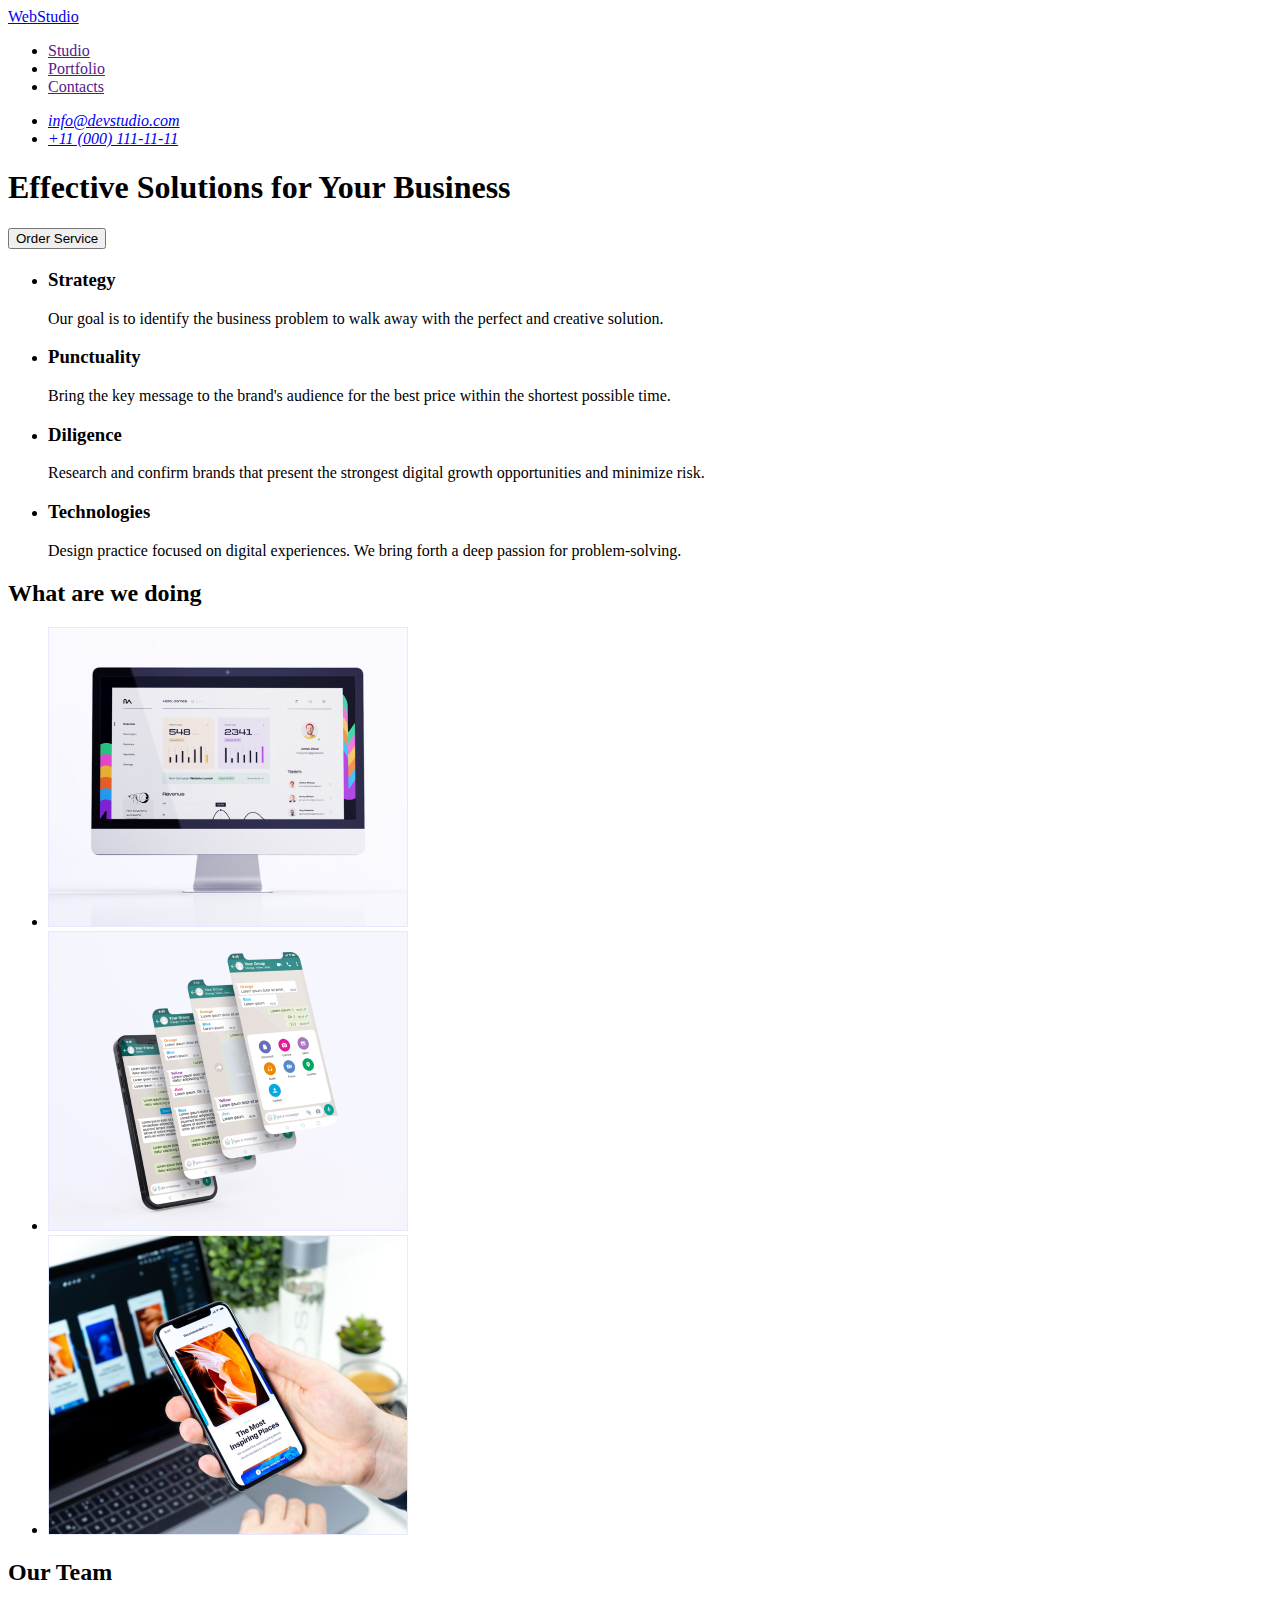
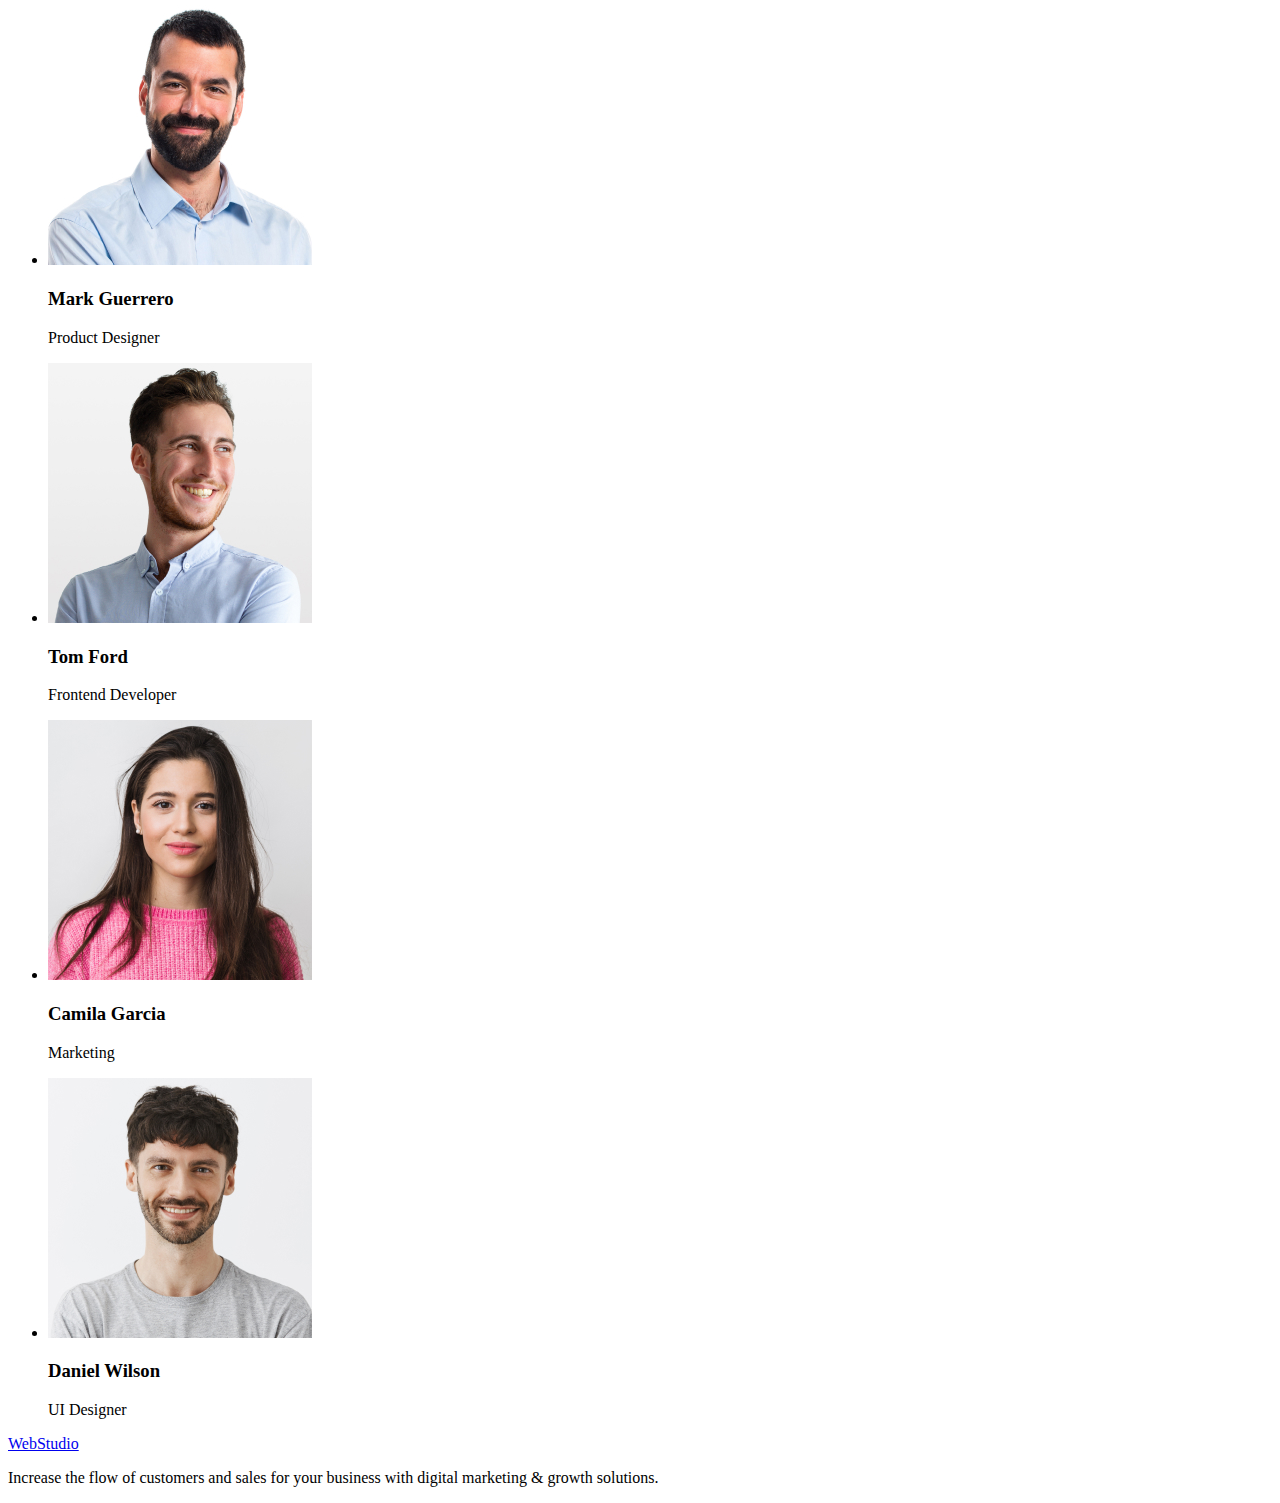
==== index.html @ 5fd90c02 "Initial commit" ====
<!DOCTYPE html>
<html lang="en">
  <head>
    <meta charset="UTF-8" />
    <meta http-equiv="X-UA-Compatible" content="IE=edge" />
    <meta name="viewport" content="width=device-width, initial-scale=1.0" />
    <title>Document</title>
  </head>
  <body>
    <header>
      <nav>
        <a href="./index.html">WebStudio</a>
        <ul>
          <li><a href="">Studio</a></li>
          <li><a href="">Portfolio</a></li>
          <li><a href="">Contacts</a></li>
        </ul>
      </nav>
      <address>
        <ul>
          <li><a href="mailto:info@devstudio.com">info@devstudio.com</a></li>
          <li><a href="tel:+110001111111">+11 (000) 111-11-11</a></li>
        </ul>
      </address>
    </header>
    <main>
      <section>
        <h1>Effective Solutions for Your Business</h1>
        <button type="button">Order Service</button>
      </section>

      <section>
        <h2></h2>
        <ul>
          <li>
            <h3>Strategy</h3>
            <p>
              Our goal is to identify the business problem to walk away with the
              perfect and creative solution.
            </p>
          </li>
          <li>
            <h3>Punctuality</h3>
            <p>
              Bring the key message to the brand's audience for the best price
              within the shortest possible time.
            </p>
          </li>
          <li>
            <h3>Diligence</h3>
            <p>
              Research and confirm brands that present the strongest digital
              growth opportunities and minimize risk.
            </p>
          </li>
          <li>
            <h3>Technologies</h3>
            <p>
              Design practice focused on digital experiences. We bring forth a
              deep passion for problem-solving.
            </p>
          </li>
        </ul>
      </section>

      <section>
        <h2>What are we doing</h2>
        <ul>
          <li>
            <img
              src="./images/rectangle-71.jpg"
              alt="Desktop version"
              width="360"
            />
          </li>
          <li>
            <img
              src="./images/rectangle-72.jpg"
              alt="Smartphone platform"
              width="360"
            />
          </li>
          <li>
            <img
              src="./images/rectangle-73.jpg"
              alt="Mobile version"
              width="360"
            />
          </li>
        </ul>
      </section>

      <section>
        <h2>Our Team</h2>
        <ul>
          <li>
            <img src="./images/mark.jpg" alt="Product designer" width="264" />
            <h3>Mark Guerrero</h3>
            <p>Product Designer</p>
          </li>
          <li>
            <img src="./images/tom.jpg" alt="Frontend Developer" width="264" />
            <h3>Tom Ford</h3>
            <p>Frontend Developer</p>
          </li>
          <li>
            <img src="./images/camila.jpg" alt="Marketing" width="264" />
            <h3>Camila Garcia</h3>
            <p>Marketing</p>
          </li>
          <li>
            <img src="./images/daniel.jpg" alt="UI Designer" width="264" />
            <h3>Daniel Wilson</h3>
            <p>UI Designer</p>
          </li>
        </ul>
      </section>
    </main>
    <footer>
      <a href="./index.html">WebStudio</a>
      <p>
        Increase the flow of customers and sales for your business with digital
        marketing & growth solutions.
      </p>
    </footer>
  </body>
</html>
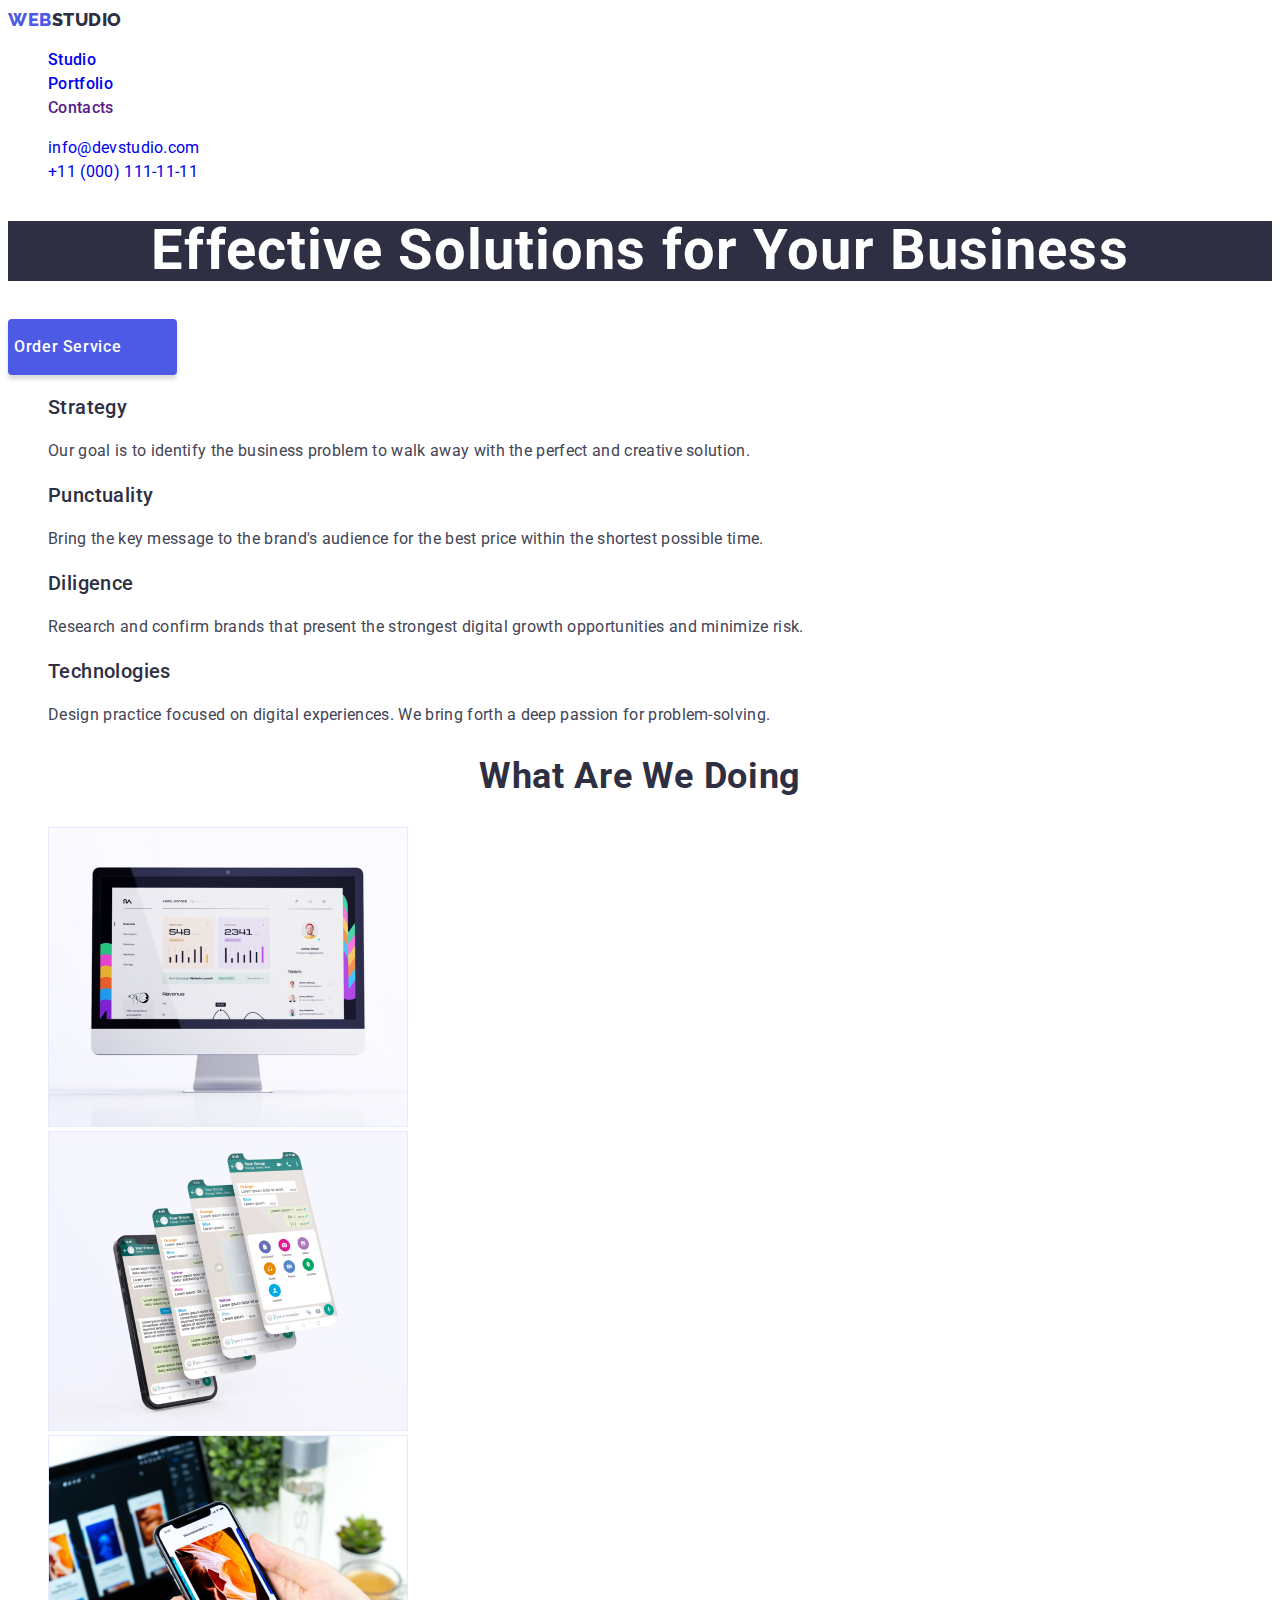
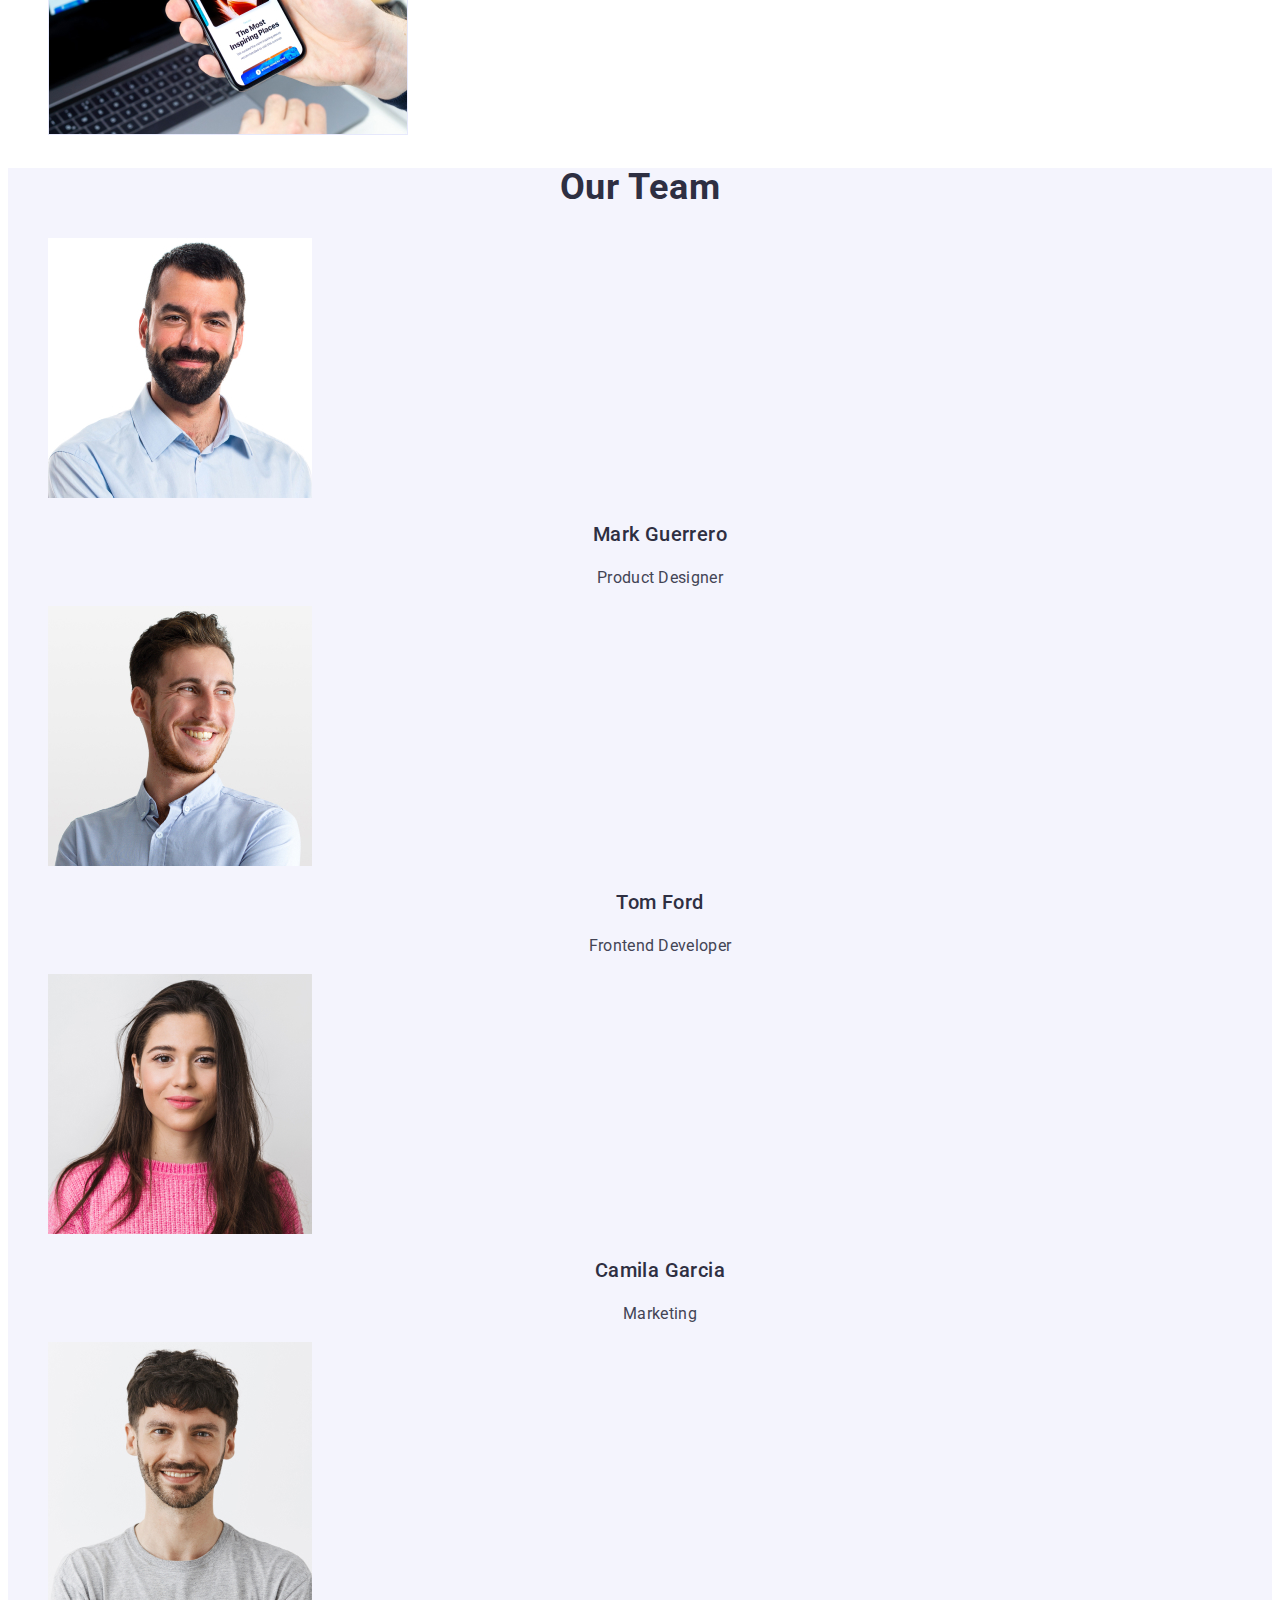
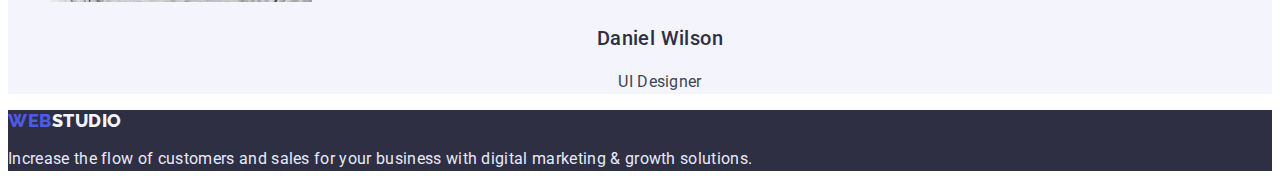
==== commit 5cb8196a: "hw-2-full" ====
--- a/index.html
+++ b/index.html
@@ -5,57 +5,78 @@
     <meta http-equiv="X-UA-Compatible" content="IE=edge" />
     <meta name="viewport" content="width=device-width, initial-scale=1.0" />
     <title>Document</title>
+    <link rel="preconnect" href="https://fonts.googleapis.com" />
+    <link rel="preconnect" href="https://fonts.gstatic.com" crossorigin />
+    <link
+      href="https://fonts.googleapis.com/css2?family=Raleway:wght@800&family=Roboto:ital,wght@0,400;0,500;0,700;1,900&display=swap"
+      rel="stylesheet"
+    />
+    <link rel="stylesheet" href="./css/styles.css" />
   </head>
   <body>
-    <header>
+    <header class="header">
       <nav>
-        <a href="./index.html">WebStudio</a>
-        <ul>
-          <li><a href="">Studio</a></li>
-          <li><a href="">Portfolio</a></li>
-          <li><a href="">Contacts</a></li>
+        <a class="header-logo" href="./index.html"
+          ><span class="header-logo-span">Web</span>Studio</a
+        >
+        <ul class="header-list list">
+          <li>
+            <a class="header-link link" href="./index.html">Studio</a>
+          </li>
+          <li>
+            <a class="header-link link" href="./portfolio.html">Portfolio</a>
+          </li>
+          <li><a class="header-link link" href="">Contacts</a></li>
         </ul>
       </nav>
       <address>
-        <ul>
-          <li><a href="mailto:info@devstudio.com">info@devstudio.com</a></li>
-          <li><a href="tel:+110001111111">+11 (000) 111-11-11</a></li>
+        <ul class="header-adress list">
+          <li>
+            <a class="header-adress-link link" href="mailto:info@devstudio.com"
+              >info@devstudio.com</a
+            >
+          </li>
+          <li>
+            <a class="header-adress-link link" href="tel:+110001111111"
+              >+11 (000) 111-11-11</a
+            >
+          </li>
         </ul>
       </address>
     </header>
     <main>
-      <section>
-        <h1>Effective Solutions for Your Business</h1>
-        <button type="button">Order Service</button>
+      <section class="hero">
+        <h1 class="hero-title">Effective Solutions for Your Business</h1>
+        <button class="hero-btn" type="button">Order Service</button>
       </section>
 
-      <section>
+      <section class="goals">
         <h2></h2>
-        <ul>
+        <ul class="goals-list list">
           <li>
-            <h3>Strategy</h3>
-            <p>
+            <h3 class="goals-title">Strategy</h3>
+            <p class="goals-text">
               Our goal is to identify the business problem to walk away with the
               perfect and creative solution.
             </p>
           </li>
           <li>
-            <h3>Punctuality</h3>
-            <p>
+            <h3 class="goals-title">Punctuality</h3>
+            <p class="goals-text">
               Bring the key message to the brand's audience for the best price
               within the shortest possible time.
             </p>
           </li>
           <li>
-            <h3>Diligence</h3>
-            <p>
+            <h3 class="goals-title">Diligence</h3>
+            <p class="goals-text">
               Research and confirm brands that present the strongest digital
               growth opportunities and minimize risk.
             </p>
           </li>
           <li>
-            <h3>Technologies</h3>
-            <p>
+            <h3 class="goals-title">Technologies</h3>
+            <p class="goals-text">
               Design practice focused on digital experiences. We bring forth a
               deep passion for problem-solving.
             </p>
@@ -63,9 +84,9 @@
         </ul>
       </section>
 
-      <section>
-        <h2>What are we doing</h2>
-        <ul>
+      <section class="activities">
+        <h2 class="activities-title">What are we doing</h2>
+        <ul class="activities-list list">
           <li>
             <img
               src="./images/rectangle-71.jpg"
@@ -90,35 +111,37 @@
         </ul>
       </section>
 
-      <section>
-        <h2>Our Team</h2>
-        <ul>
+      <section class="team">
+        <h2 class="team-title">Our Team</h2>
+        <ul class="team-list list">
           <li>
             <img src="./images/mark.jpg" alt="Product designer" width="264" />
-            <h3>Mark Guerrero</h3>
-            <p>Product Designer</p>
+            <h3 class="team-subtitle">Mark Guerrero</h3>
+            <p class="team-text">Product Designer</p>
           </li>
           <li>
             <img src="./images/tom.jpg" alt="Frontend Developer" width="264" />
-            <h3>Tom Ford</h3>
-            <p>Frontend Developer</p>
+            <h3 class="team-subtitle">Tom Ford</h3>
+            <p class="team-text">Frontend Developer</p>
           </li>
           <li>
             <img src="./images/camila.jpg" alt="Marketing" width="264" />
-            <h3>Camila Garcia</h3>
-            <p>Marketing</p>
+            <h3 class="team-subtitle">Camila Garcia</h3>
+            <p class="team-text">Marketing</p>
           </li>
           <li>
             <img src="./images/daniel.jpg" alt="UI Designer" width="264" />
-            <h3>Daniel Wilson</h3>
-            <p>UI Designer</p>
+            <h3 class="team-subtitle">Daniel Wilson</h3>
+            <p class="team-text">UI Designer</p>
           </li>
         </ul>
       </section>
     </main>
-    <footer>
-      <a href="./index.html">WebStudio</a>
-      <p>
+    <footer class="footer">
+      <a class="footer-logo link" href="./index.html"
+        ><span class="header-logo-span">Web</span>Studio</a
+      >
+      <p class="footer-text">
         Increase the flow of customers and sales for your business with digital
         marketing & growth solutions.
       </p>
--- a/css/styles.css
+++ b/css/styles.css
@@ -0,0 +1,198 @@
+body {
+    font-family: 'Roboto', sans-serif;
+    color: white;
+}
+
+.link {
+    text-decoration: none;
+}
+
+.list {
+    list-style-type: none;
+}
+
+.header-logo {
+    font-family: 'Raleway', sans-serif;
+        font-style: normal;
+        font-weight: 800;
+        font-size: 18px;
+        line-height: 1.33;
+        display: flex;
+        align-items: center;
+        letter-spacing: 0.03em;
+        text-transform: uppercase;    
+        color: #2E2F42;
+        text-decoration: none;
+}
+.header-logo-span {
+    color: #4D5AE5;
+}
+
+.header-list {
+font-weight: 500;
+font-size: 16px;
+line-height: 1.5;
+letter-spacing: 0.02em;
+color: #2E2F42;
+}
+
+.header-adress-link {
+    font-style: normal;
+}
+
+.header-adress {
+    font-weight: 400;
+        font-size: 16px;
+        line-height: 1.5;
+        letter-spacing: 0.02em;
+        color: #434455;
+}
+
+.hero-title {
+        font-size: 56px;
+        line-height: 1.07;
+        text-align: center;
+        letter-spacing: 0.02em;
+        color: #FFFFFF;
+        background-color: #2E2F42;
+}
+
+.hero-btn {
+    font-family: 'Roboto', sans-serif;
+        font-weight: 500;
+        font-size: 16px;
+        line-height: 1.5;
+        display: flex;
+        align-items: center;
+        letter-spacing: 0.04em;
+        color: #FFFFFF;
+            width: 169px;
+            height: 56px;
+            left: 636px;
+            top: 428px;
+        background-color: #4D5AE5;
+        box-shadow: 0px 4px 4px rgba(0, 0, 0, 0.15);
+        border-radius: 4px;
+        border: 0;
+}
+
+.goals-title {
+    font-weight: 500;
+        font-size: 20px;
+        line-height: 1.2;
+        letter-spacing: 0.02em;
+        color: #2E2F42;
+}
+
+.goals-text {
+    font-size: 16px;
+        line-height: 1.5;
+        letter-spacing: 0.02em;
+        color: #434455;
+}
+
+.activities-title {
+    font-size: 36px;
+        line-height: 1.11;
+        text-align: center;
+        letter-spacing: 0.02em;
+        text-transform: capitalize;
+        color: #2E2F42;
+}
+
+.team-title {
+    font-size: 36px;
+        line-height: 1.11;
+        text-align: center;
+        letter-spacing: 0.02em;
+        text-transform: capitalize;
+        color: #2E2F42;
+}
+
+.team-subtitle {
+    font-weight: 500;
+        font-size: 20px;
+        line-height: 1.2;
+        text-align: center;
+        letter-spacing: 0.02em;
+        color: #2E2F42;
+}
+
+.team {
+    background-color: #F4F4FD;
+}
+
+.team-text {
+    font-size: 16px;
+        line-height: 1.5;
+        text-align: center;
+        letter-spacing: 0.02em;
+        color: #434455;
+}
+
+.footer {
+    background-color: #2E2F42;
+}
+
+.footer-logo {
+    font-family: 'Raleway', sans-serif;
+        font-weight: 800;
+        font-size: 18px;
+        line-height: 1.17;
+        display: flex;
+        align-items: center;
+        letter-spacing: 0.03em;
+        text-transform: uppercase;
+        color: #F4F4FD;
+}
+
+.footer-text {
+    font-size: 16px;
+        line-height: 1.5;
+        letter-spacing: 0.02em;
+        color: #E7E9FC;
+}
+
+.portfolio-btn {
+font-family: 'Roboto', sans-serif;
+    font-weight: 500;
+    font-size: 16px;
+    line-height: 1.5;
+    display: flex;
+    align-items: center;
+    text-align: center;
+    letter-spacing: 0.04em;
+    color: #4D5AE5;
+    width: 116px;
+    height: 48px;
+    background-color: #F4F4FD;
+    border: 1px solid #E7E9FC;
+    border-radius: 4px;
+}
+
+.portfolio-btn:hover,
+.portfolio-btn:focus {
+    background: #404BBF;
+        box-shadow: 0px 3px 1px rgba(0, 0, 0, 0.1),
+        0px 2px 1px rgba(0, 0, 0, 0.08),
+        0px 2px 2px rgba(0, 0, 0, 0.12);
+        border-radius: 4px;
+        color: #FFFFFF;       
+        border: 1px solid #000000;
+        text-shadow: 0px 4px 4px rgba(0, 0, 0, 0.25);
+    }
+
+.portfolio-list-title {
+        font-weight: 500;
+        font-size: 20px;
+        line-height: 1.2;
+        letter-spacing: 0.02em;
+        color: #2E2F42;
+    }
+
+.portfolio-list-text {
+    font-size: 16px;
+    line-height: 1.5;
+    letter-spacing: 0.02em;
+    color: #434455;
+}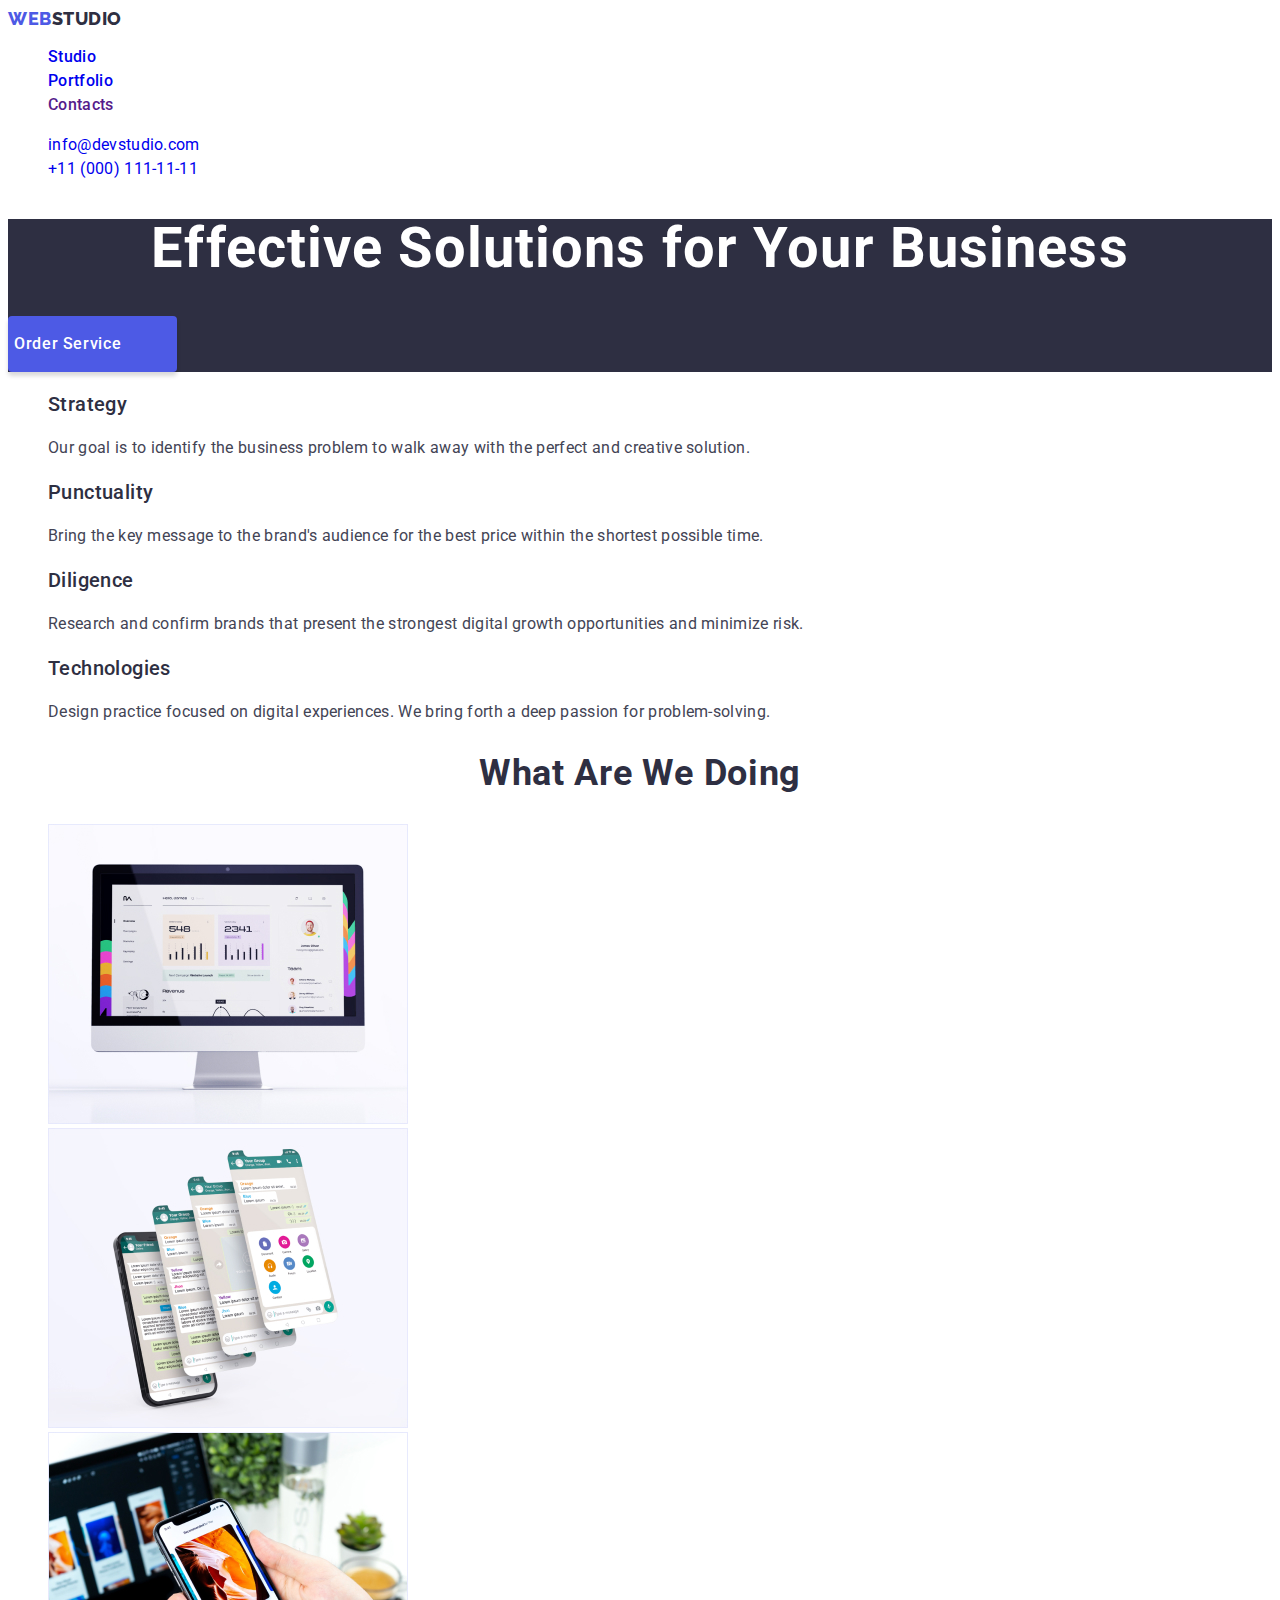
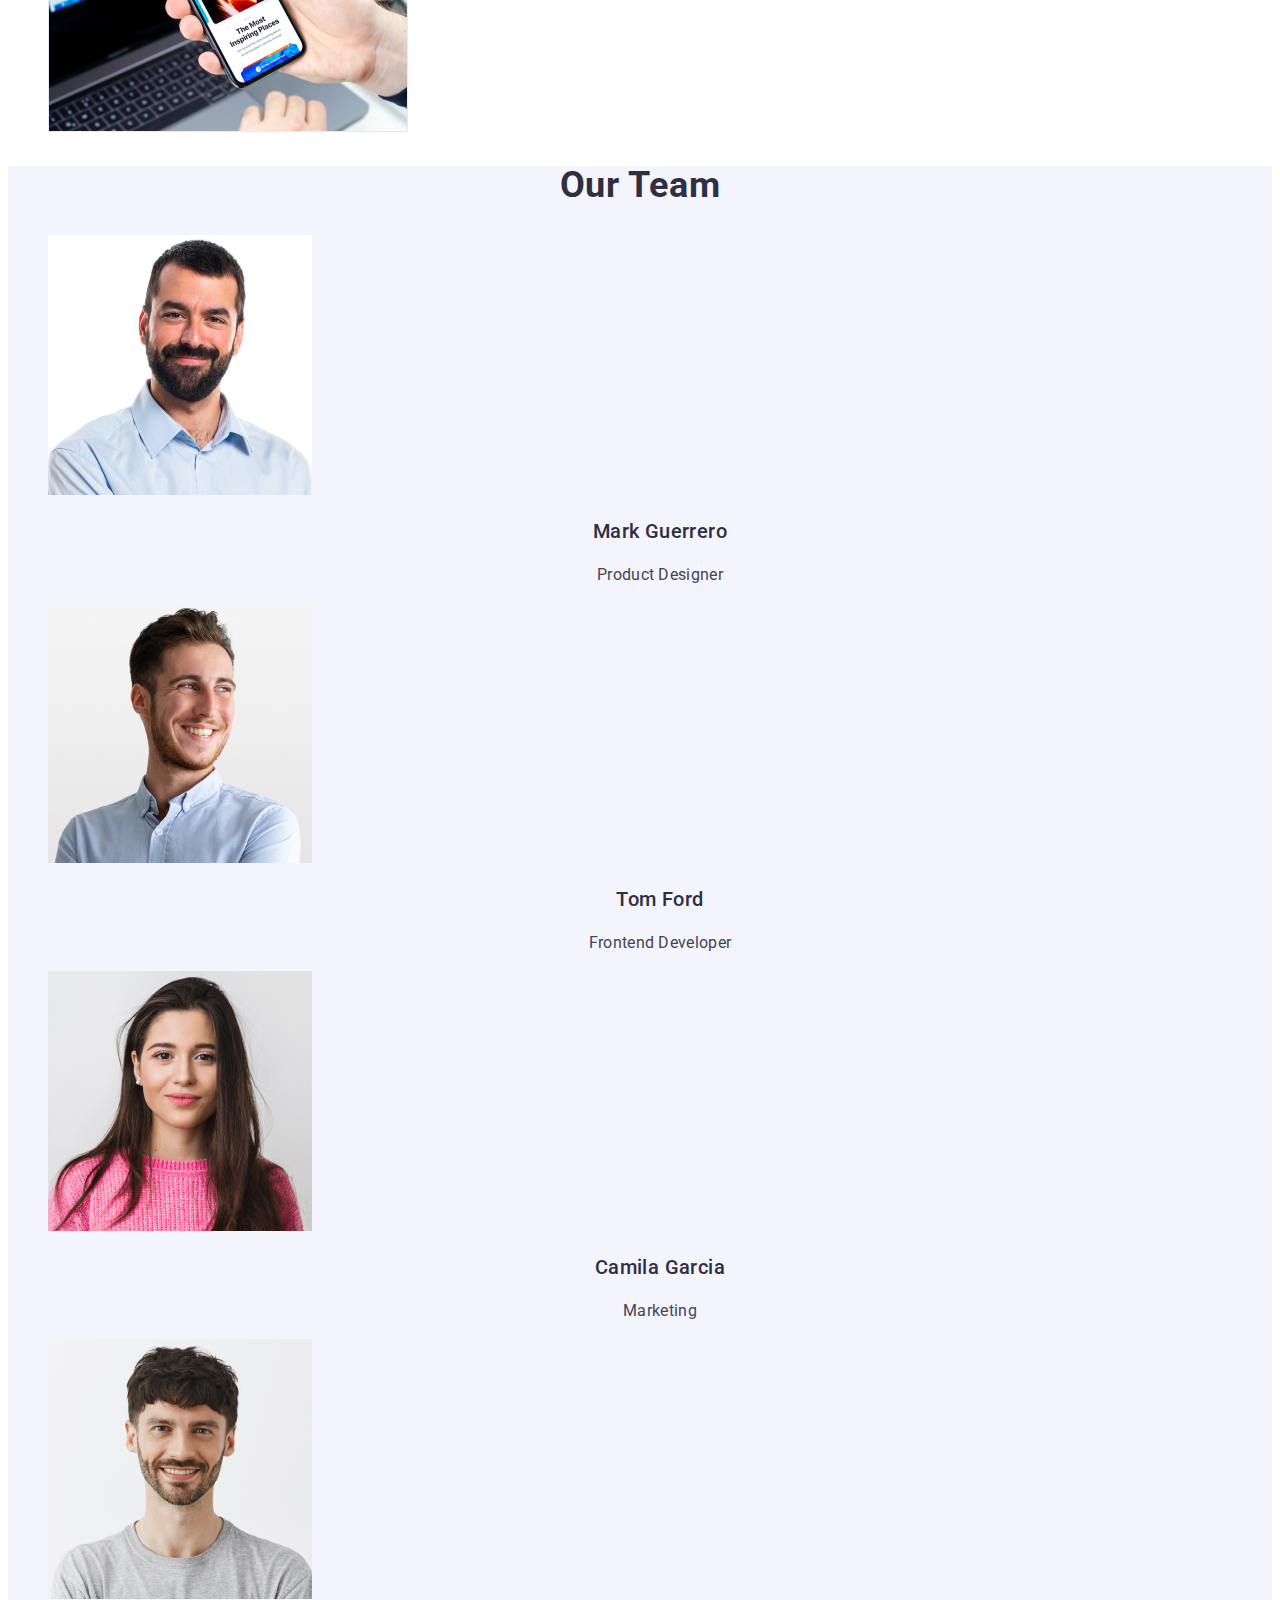
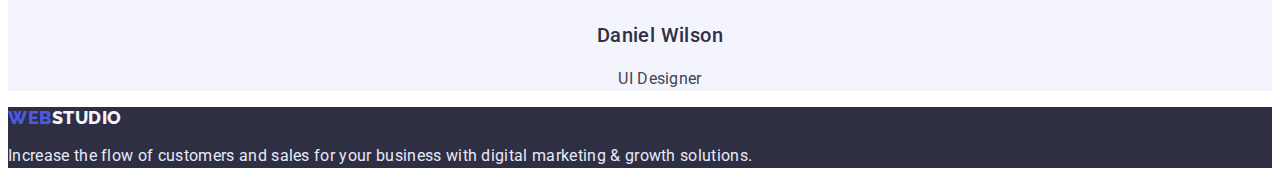
==== commit 39306c40: "hw-2-update" ====
--- a/index.html
+++ b/index.html
@@ -17,7 +17,8 @@
     <header class="header">
       <nav>
         <a class="header-logo" href="./index.html"
-          ><span class="header-logo-span">Web</span>Studio</a
+          ><span class="header-logo-span-1">Web</span
+          ><span class="header-logo-span-2">Studio</span></a
         >
         <ul class="header-list list">
           <li>
@@ -29,7 +30,7 @@
           <li><a class="header-link link" href="">Contacts</a></li>
         </ul>
       </nav>
-      <address>
+      <address class="header-adress">
         <ul class="header-adress list">
           <li>
             <a class="header-adress-link link" href="mailto:info@devstudio.com"
@@ -51,7 +52,7 @@
       </section>
 
       <section class="goals">
-        <h2></h2>
+        <h2 class="goals-main-title"></h2>
         <ul class="goals-list list">
           <li>
             <h3 class="goals-title">Strategy</h3>
@@ -138,8 +139,9 @@
       </section>
     </main>
     <footer class="footer">
-      <a class="footer-logo link" href="./index.html"
-        ><span class="header-logo-span">Web</span>Studio</a
+      <a class="footer-logo" href="./index.html"
+        ><span class="footer-logo-span-1">Web</span
+        ><span class="footer-logo-span-2">Studio</span></a
       >
       <p class="footer-text">
         Increase the flow of customers and sales for your business with digital
--- a/css/styles.css
+++ b/css/styles.css
@@ -1,6 +1,6 @@
 body {
     font-family: 'Roboto', sans-serif;
-    color: white;
+    color: #434455;
 }
 
 .link {
@@ -9,6 +9,10 @@
 
 .list {
     list-style-type: none;
+}
+
+.header {
+    text-decoration: none;
 }
 
 .header-logo {
@@ -16,7 +20,7 @@
         font-style: normal;
         font-weight: 800;
         font-size: 18px;
-        line-height: 1.33;
+        line-height: 1.17;
         display: flex;
         align-items: center;
         letter-spacing: 0.03em;
@@ -24,8 +28,12 @@
         color: #2E2F42;
         text-decoration: none;
 }
-.header-logo-span {
+.header-logo-span-1 {
     color: #4D5AE5;
+}
+
+.header-logo-span-2 {
+    
 }
 
 .header-list {
@@ -36,16 +44,22 @@
 color: #2E2F42;
 }
 
-.header-adress-link {
-    font-style: normal;
-}
-
 .header-adress {
     font-weight: 400;
         font-size: 16px;
         line-height: 1.5;
         letter-spacing: 0.02em;
         color: #434455;
+        font-style: normal;
+}
+
+.header-class:hover,
+.header-class:focus {
+    color: #404bbf;
+}
+
+.hero {
+    background-color: #2e2f42;
 }
 
 .hero-title {
@@ -74,6 +88,7 @@
         box-shadow: 0px 4px 4px rgba(0, 0, 0, 0.15);
         border-radius: 4px;
         border: 0;
+        cursor: pointer;
 }
 
 .goals-title {
@@ -143,7 +158,17 @@
         align-items: center;
         letter-spacing: 0.03em;
         text-transform: uppercase;
+        text-decoration: none;
+}
+
+.footer-logo-span-1 {
+        color: #4D5AE5;
+        text-decoration: none;
+}
+
+.footer-logo-span-2 {
         color: #F4F4FD;
+        text-decoration: none;
 }
 
 .footer-text {
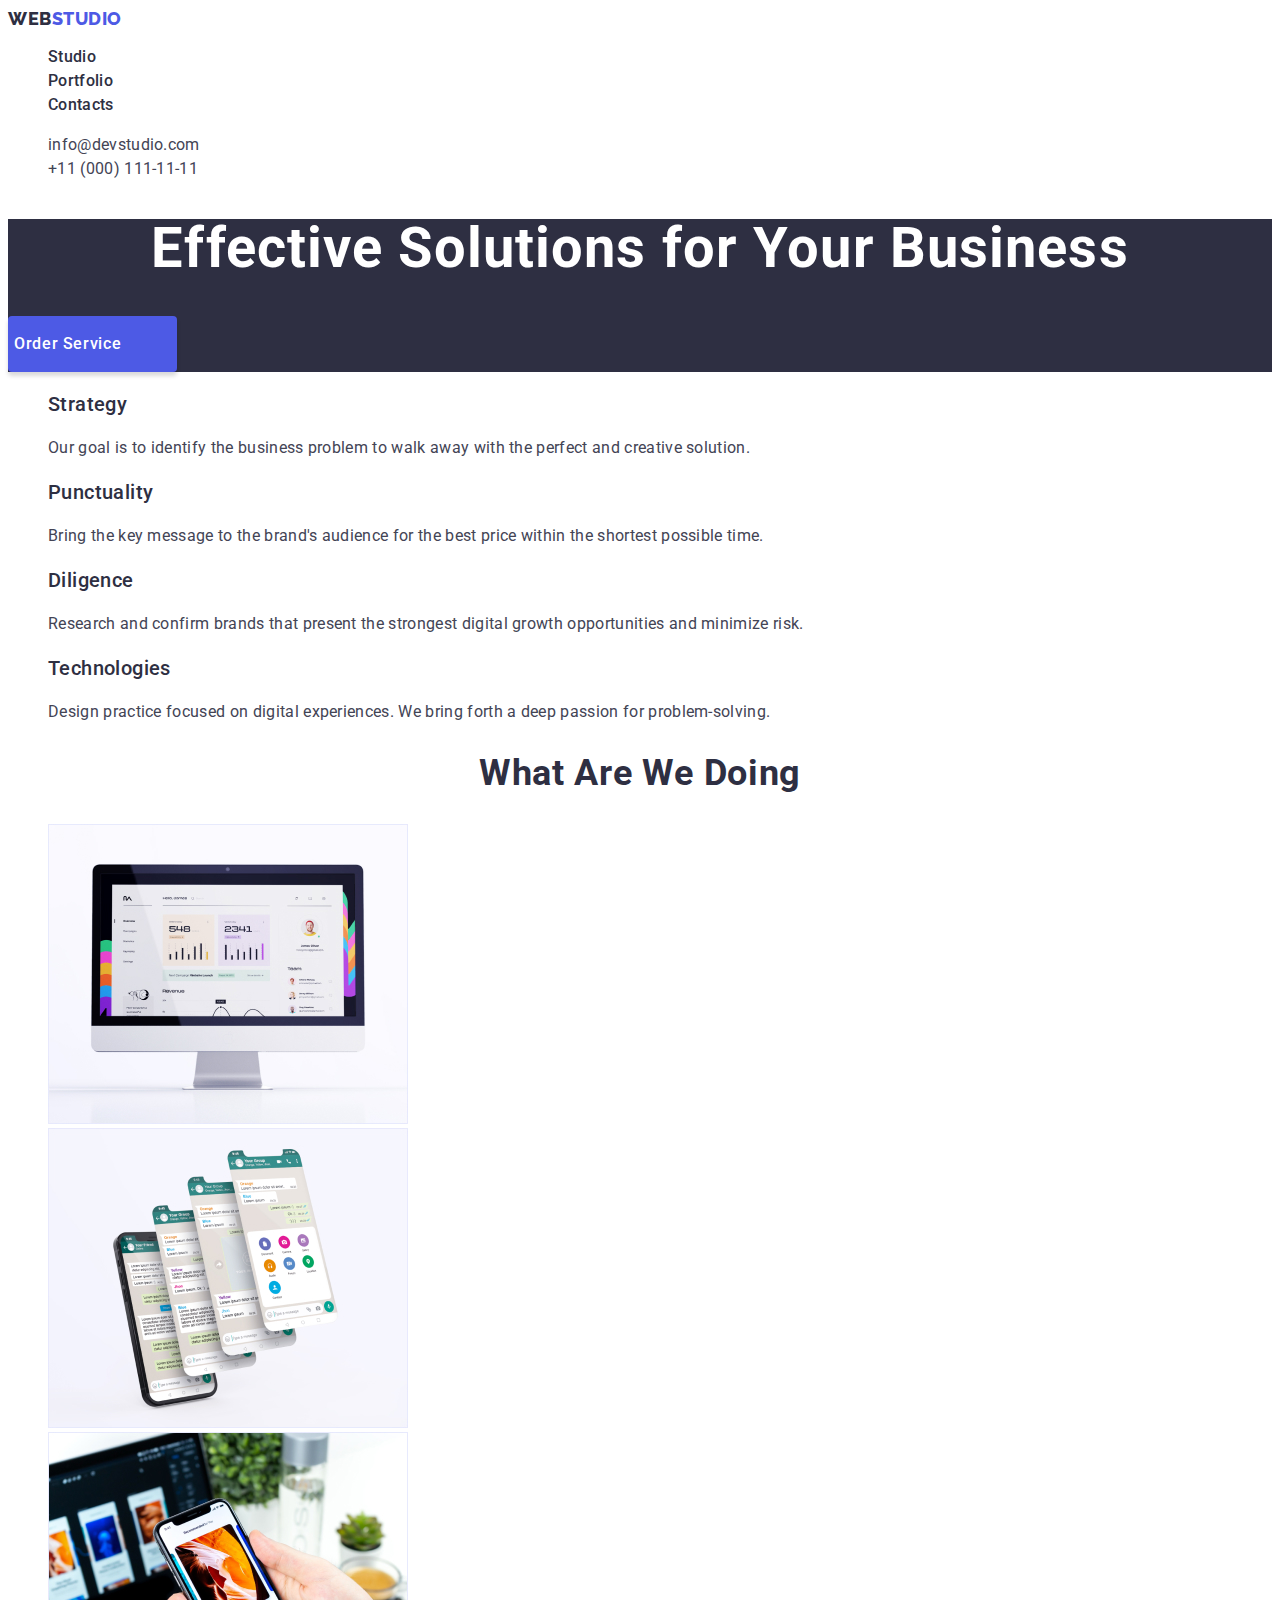
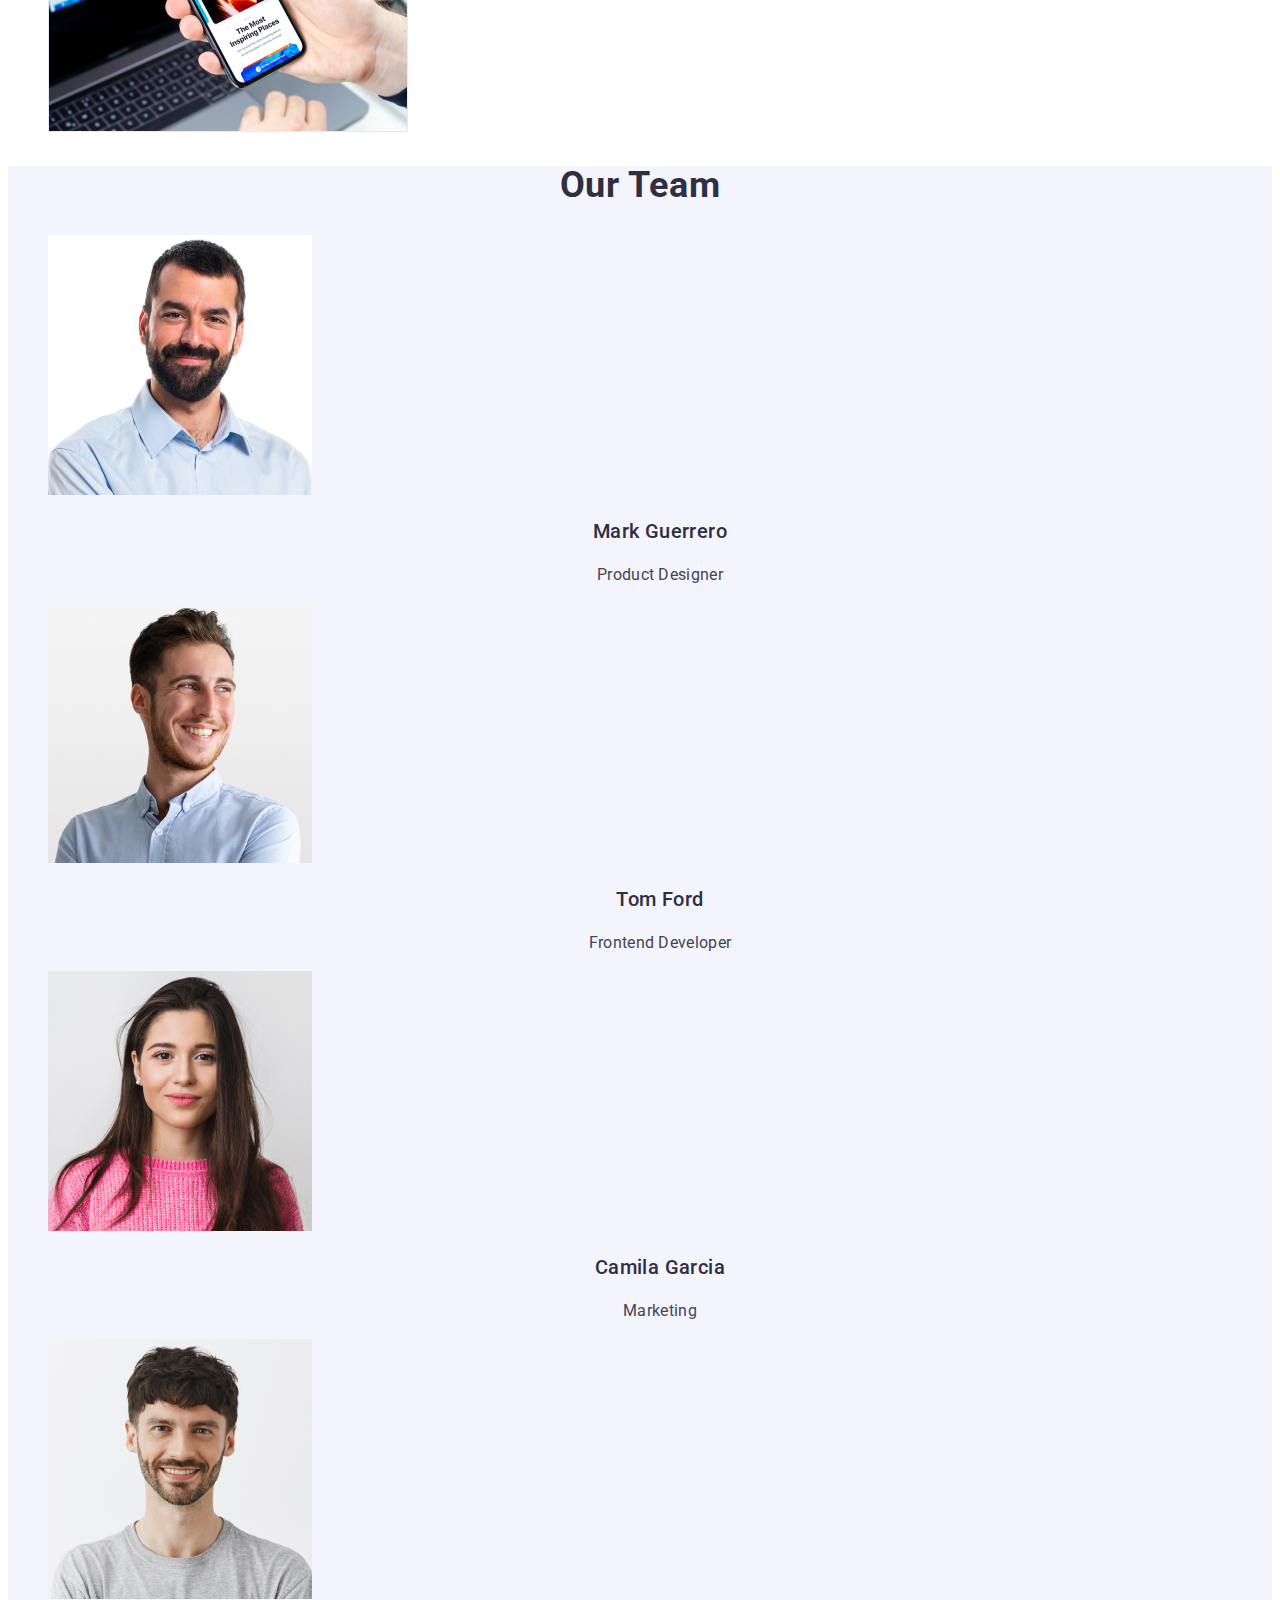
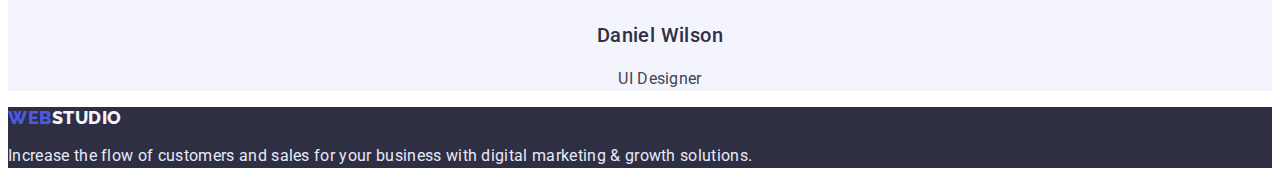
==== commit 7496a2cf: "hw-2-update" ====
--- a/index.html
+++ b/index.html
@@ -16,9 +16,8 @@
   <body>
     <header class="header">
       <nav>
-        <a class="header-logo" href="./index.html"
-          ><span class="header-logo-span-1">Web</span
-          ><span class="header-logo-span-2">Studio</span></a
+        <a class="header-logo link" href="./index.html"
+          >Web <span class="header-logo-span">Studio</span></a
         >
         <ul class="header-list list">
           <li>
@@ -31,7 +30,7 @@
         </ul>
       </nav>
       <address class="header-adress">
-        <ul class="header-adress list">
+        <ul class="header-adress-list list">
           <li>
             <a class="header-adress-link link" href="mailto:info@devstudio.com"
               >info@devstudio.com</a
@@ -139,9 +138,8 @@
       </section>
     </main>
     <footer class="footer">
-      <a class="footer-logo" href="./index.html"
-        ><span class="footer-logo-span-1">Web</span
-        ><span class="footer-logo-span-2">Studio</span></a
+      <a class="footer-logo link" href="./index.html"
+        >Web <span class="footer-logo-span">Studio</span></a
       >
       <p class="footer-text">
         Increase the flow of customers and sales for your business with digital
--- a/css/styles.css
+++ b/css/styles.css
@@ -1,3 +1,10 @@
+:root {
+    --logo-color: #4d5ae5;
+    --logo-color-2: #2e2f42;
+    --color-3: #404bbf;
+    --color-4: #434455;
+}
+
 body {
     font-family: 'Roboto', sans-serif;
     color: #434455;
@@ -17,7 +24,6 @@
 
 .header-logo {
     font-family: 'Raleway', sans-serif;
-        font-style: normal;
         font-weight: 800;
         font-size: 18px;
         line-height: 1.17;
@@ -28,34 +34,35 @@
         color: #2E2F42;
         text-decoration: none;
 }
-.header-logo-span-1 {
-    color: #4D5AE5;
-}
-
-.header-logo-span-2 {
-    
-}
-
-.header-list {
+.header-logo-span {
+    color:var(--logo-color
+    );
+}
+
+.header-link {
 font-weight: 500;
 font-size: 16px;
 line-height: 1.5;
 letter-spacing: 0.02em;
-color: #2E2F42;
-}
-
-.header-adress {
-    font-weight: 400;
+color: var(--logo-color-2);
+}
+
+.header-link:hover,
+.header-link:focus {
+    color: var(--color-3)
+}
+
+.header-adress-link {
         font-size: 16px;
         line-height: 1.5;
         letter-spacing: 0.02em;
-        color: #434455;
+        color: var(--color-4);
         font-style: normal;
 }
 
-.header-class:hover,
-.header-class:focus {
-    color: #404bbf;
+.header-adress-link:hover,
+.header-adress-link:focus {
+    color: var(--color-3);
 }
 
 .hero {
@@ -159,14 +166,10 @@
         letter-spacing: 0.03em;
         text-transform: uppercase;
         text-decoration: none;
-}
-
-.footer-logo-span-1 {
-        color: #4D5AE5;
-        text-decoration: none;
-}
-
-.footer-logo-span-2 {
+        color: var(--logo-color);
+}
+
+.footer-logo-span {
         color: #F4F4FD;
         text-decoration: none;
 }
